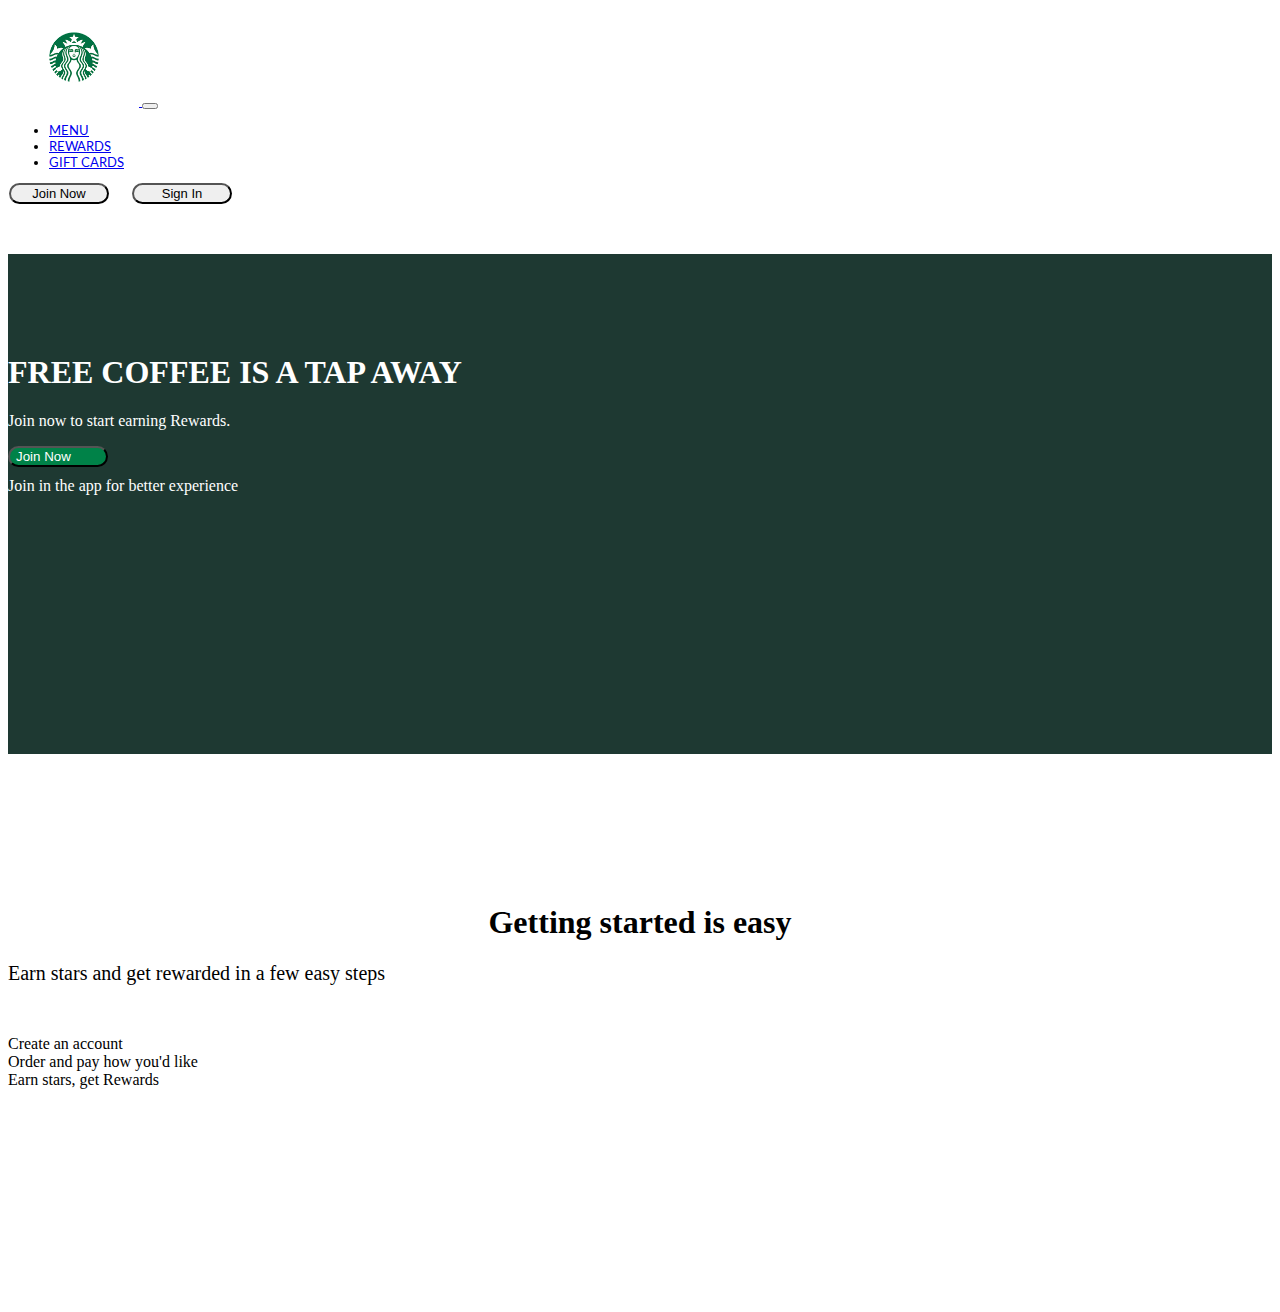
==== index.html @ c4c60cc9 "first commit" ====
<!DOCTYPE html>
<html lang="en">
  <head>
    <!-- Required meta tags -->
    <meta charset="utf-8" />
    <meta name="viewport" content="width=device-width, initial-scale=1" />
    <title>Starbuck Reward</title>
  </head>

  <body>
    <!-- Navbar -->
    <nav class="navbar navbar-expand-lg navbar-light bg-light">
      <div class="container-fluid">
        <a class="navbar-brand" href="#"><img src="img/logo.png" alt="..." width="130px" style="outline-width: 0px" /> </a>
        <button class="navbar-toggler" type="button" data-bs-toggle="collapse" data-bs-target="#navbarSupportedContent" aria-controls="navbarSupportedContent" aria-expanded="false" aria-label="Toggle navigation">
          <span class="navbar-toggler-icon"></span>
        </button>
        <div class="collapse navbar-collapse" id="navbarSupportedContent">
          <ul class="navbar-nav me-auto mb-2 mb-lg-0">
            <li class="nav-item">
              <a class="nav-link active" aria-current="page" href="#">MENU</a>
            </li>
            <li class="nav-item">
              <a class="nav-link active" aria-current="page" href="#">REWARDS</a>
            </li>
            <li class="nav-item">
              <a class="nav-link active" aria-current="page" href="#">GIFT CARDS</a>
            </li>
          </ul>
          <button id="btn_1" class="btn btn-outline-success" type="submit">Join Now</button>
          <button id="btn_2" class="btn btn-outline-success" type="submit">Sign In</button>
        </div>
      </div>
    </nav>
    <!-- Akhir Navbar -->

    <!-- Jumbotron -->
    <div class="jumbotron text-center" id="Home">
      <div class="container">
        <div class="row justify-content-start">
          <div class="col-4">
            <h1>FREE COFFEE IS A TAP AWAY</h1>
            <p>Join now to start earning Rewards.</p>
            <button id="btn_3" class="btn btn-outline-success" type="submit">Join Now</button>
            <p2>Join in the app for better experience</p2>
          </div>
          <div id="gambar" class="col-8"></div>
        </div>
      </div>
    </div>
    <!-- Akhir Jumbotron -->

    <!-- Getting Started -->
    <div id="getting" class="jumbotron text-center" id="Home">
      <div class="container">
        <div class="row text-center"></div>
        <h1>Getting started is easy</h1>
        <p1>Earn stars and get rewarded in a few easy steps</p1>
        <div id="row_2" class="row justify-content-start">
          <div class="col-4">Create an account</div>
          <div class="col-4">Order and pay how you'd like</div>
          <div class="col-4">Earn stars, get Rewards</div>
        </div>
      </div>
    </div>
    <!-- Akhir -->

    <!-- My CSS -->
    <link rel="stylesheet" href="style.css" />
    <link href="https://cdn.jsdelivr.net/npm/bootstrap@5.1.0/dist/css/bootstrap.min.css" rel="stylesheet" integrity="sha384-KyZXEAg3QhqLMpG8r+8fhAXLRk2vvoC2f3B09zVXn8CA5QIVfZOJ3BCsw2P0p/We" crossorigin="anonymous" />
    <link rel="preconnect" href="https://fonts.googleapis.com" />
    <link rel="preconnect" href="https://fonts.gstatic.com" crossorigin />
    <link href="https://fonts.googleapis.com/css2?family=Lato:wght@700&display=swap" rel="stylesheet" />

    <!-- Option 1: Bootstrap Bundle with Popper -->
    <script src="https://cdn.jsdelivr.net/npm/bootstrap@5.1.0/dist/js/bootstrap.bundle.min.js" integrity="sha384-U1DAWAznBHeqEIlVSCgzq+c9gqGAJn5c/t99JyeKa9xxaYpSvHU5awsuZVVFIhvj" crossorigin="anonymous"></script>
  </body>
</html>
---- style.css ----
nav {
  margin-left: 1px;
  margin-right: 40px;
  margin-top: 0px;
  font-family: 'Lato', sans-serif;
  font-size: 13px;
}

div .collapse {
  margin-left: 0px;
}

#btn_1 {
  margin-right: 20px;
  border-radius: 25px;
  width: 100px;
  font-size: 13px;
}
#btn_2 {
  border-radius: 25px;
  width: 100px;
  font-size: 13px;
}

.jumbotron {
  background-color: #1e3932;
  height: 500px;
  margin-top: 50px;
}

.jumbotron img {
  height: 500px;
  width: 500px;
}

h1 {
  text-align: left;
  padding-top: 100px;
  color: #ffff;
}

.jumbotron p {
  text-align: left;
  color: #ffff;
}

#btn_3 {
  background-color: #008248;
  color: #ffff;
  border-radius: 25px;
  width: 100px;
  display: flex;
}

#btn_3 p {
  text-align: center;
}

p2 {
  margin-top: 10px;
  display: flex;
  color: #ffff;
  text-align: left;
}

.jumbotron #gambar {
  text-align: right;
  padding-top: 450px;
}

#getting {
  background-color: #ffff;
}
#getting h1 {
  color: black;
  text-align: center;
}
#getting p1 {
  color: black;
  text-align: center;
  font-size: 20px;
}

#row_2 {
  padding-top: 50px;
}
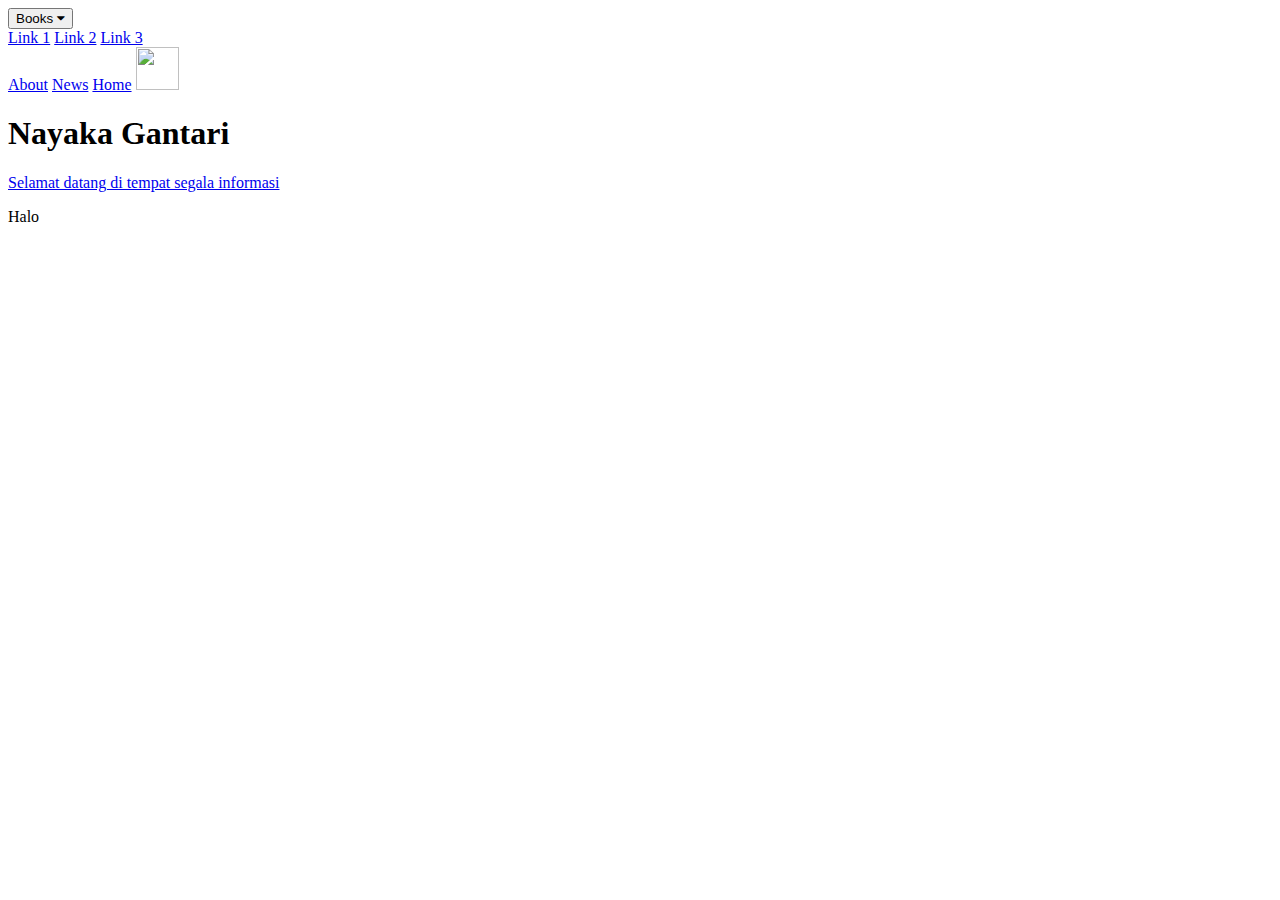
==== commit b8fcccc5: "Rename Nayaka Gantari.html to index.html" ====
--- a/index.html
+++ b/index.html
@@ -1,78 +1,44 @@
-<!DOCTYPE html>
-<html lang="en">
-  <head>
-    <!-- Required meta tags -->
-    <meta charset="utf-8" />
-    <meta name="viewport" content="width=device-width, initial-scale=1" />
-    <title>Starbuck Reward</title>
-  </head>
-
-  <body>
-    <!-- Navbar -->
-    <nav class="navbar navbar-expand-lg navbar-light bg-light">
-      <div class="container-fluid">
-        <a class="navbar-brand" href="#"><img src="img/logo.png" alt="..." width="130px" style="outline-width: 0px" /> </a>
-        <button class="navbar-toggler" type="button" data-bs-toggle="collapse" data-bs-target="#navbarSupportedContent" aria-controls="navbarSupportedContent" aria-expanded="false" aria-label="Toggle navigation">
-          <span class="navbar-toggler-icon"></span>
-        </button>
-        <div class="collapse navbar-collapse" id="navbarSupportedContent">
-          <ul class="navbar-nav me-auto mb-2 mb-lg-0">
-            <li class="nav-item">
-              <a class="nav-link active" aria-current="page" href="#">MENU</a>
-            </li>
-            <li class="nav-item">
-              <a class="nav-link active" aria-current="page" href="#">REWARDS</a>
-            </li>
-            <li class="nav-item">
-              <a class="nav-link active" aria-current="page" href="#">GIFT CARDS</a>
-            </li>
-          </ul>
-          <button id="btn_1" class="btn btn-outline-success" type="submit">Join Now</button>
-          <button id="btn_2" class="btn btn-outline-success" type="submit">Sign In</button>
-        </div>
-      </div>
-    </nav>
-    <!-- Akhir Navbar -->
-
-    <!-- Jumbotron -->
-    <div class="jumbotron text-center" id="Home">
-      <div class="container">
-        <div class="row justify-content-start">
-          <div class="col-4">
-            <h1>FREE COFFEE IS A TAP AWAY</h1>
-            <p>Join now to start earning Rewards.</p>
-            <button id="btn_3" class="btn btn-outline-success" type="submit">Join Now</button>
-            <p2>Join in the app for better experience</p2>
-          </div>
-          <div id="gambar" class="col-8"></div>
-        </div>
-      </div>
-    </div>
-    <!-- Akhir Jumbotron -->
-
-    <!-- Getting Started -->
-    <div id="getting" class="jumbotron text-center" id="Home">
-      <div class="container">
-        <div class="row text-center"></div>
-        <h1>Getting started is easy</h1>
-        <p1>Earn stars and get rewarded in a few easy steps</p1>
-        <div id="row_2" class="row justify-content-start">
-          <div class="col-4">Create an account</div>
-          <div class="col-4">Order and pay how you'd like</div>
-          <div class="col-4">Earn stars, get Rewards</div>
-        </div>
-      </div>
-    </div>
-    <!-- Akhir -->
-
-    <!-- My CSS -->
-    <link rel="stylesheet" href="style.css" />
-    <link href="https://cdn.jsdelivr.net/npm/bootstrap@5.1.0/dist/css/bootstrap.min.css" rel="stylesheet" integrity="sha384-KyZXEAg3QhqLMpG8r+8fhAXLRk2vvoC2f3B09zVXn8CA5QIVfZOJ3BCsw2P0p/We" crossorigin="anonymous" />
-    <link rel="preconnect" href="https://fonts.googleapis.com" />
-    <link rel="preconnect" href="https://fonts.gstatic.com" crossorigin />
-    <link href="https://fonts.googleapis.com/css2?family=Lato:wght@700&display=swap" rel="stylesheet" />
-
-    <!-- Option 1: Bootstrap Bundle with Popper -->
-    <script src="https://cdn.jsdelivr.net/npm/bootstrap@5.1.0/dist/js/bootstrap.bundle.min.js" integrity="sha384-U1DAWAznBHeqEIlVSCgzq+c9gqGAJn5c/t99JyeKa9xxaYpSvHU5awsuZVVFIhvj" crossorigin="anonymous"></script>
-  </body>
-</html>
+
+<html>
+	
+	<head>
+		<meta charset="UTF-8>
+		<meta name="description" content="ITB bagus">
+		<title>Nayaka Gantari</title>
+		<link rel='stylesheet' href=styles.css>
+		<link rel="stylesheet" href="https://cdnjs.cloudflare.com/ajax/libs/font-awesome/4.7.0/css/font-awesome.min.css">
+		<div class="topnav">
+			<div class="dropdown">
+				<button class="dropbtn">Books
+				  <i class="fa fa-caret-down"></i>
+				</button>
+				<div class="dropdown-content">
+				  <a href="#">Link 1</a>
+				  <a href="#">Link 2</a>
+				  <a href="#">Link 3</a>
+				</div>
+			</div>
+			<a href="#about">About</a>
+			<a href="#news">News</a>
+			<a class="active" href="#home">Home</a>
+			<a id='Naga' data-attr='img' href='https://mtiitb.com' target='_blank' ><img src='Nayaka Gantari Logo.png' width="43px" height="43px"> </a>
+		  </div> 
+		
+	</head>
+	<body>
+	<header>
+		<h1 class= "tophead">Nayaka Gantari</h1>
+	</header>
+	<main>	
+		<div class= 'mainboard'>
+			<a href="Page2.html" target="_blank" class='links'>Selamat datang di tempat segala informasi</a>
+		<section>
+			<p>Halo</p>
+		</section>
+		</div>
+	</main>
+	
+	</body>
+	<footer>
+	</footer>
+</html>
